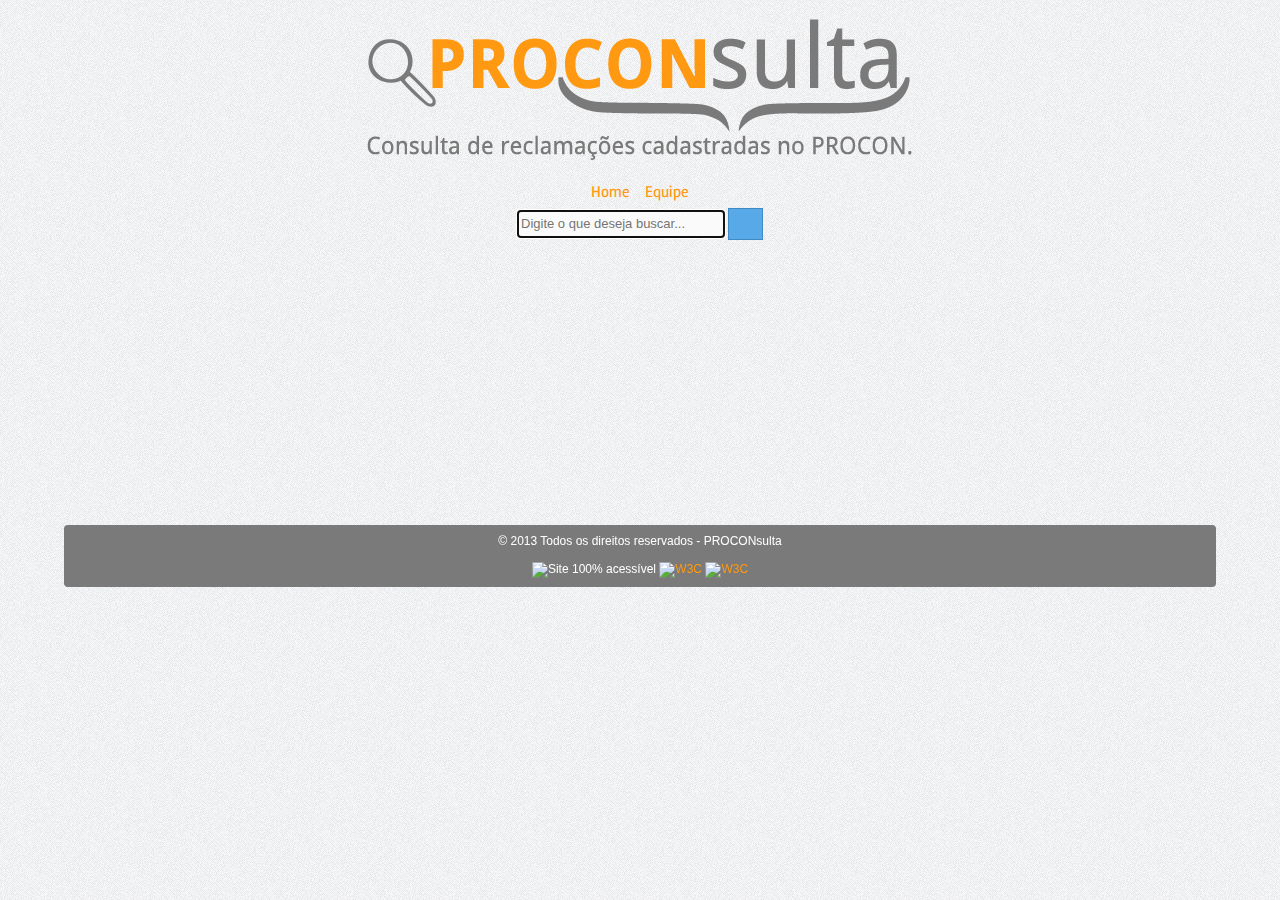
==== index.html @ cb6bcbff "Update index.html" ====
<!DOCTYPE html>
<html lang="pt-br">
    <head>
        <meta charset="utf-8">
        <title>PROCONsulta - Consulta de reclamações cadastradas no PROCON.</title>
        <!-- <meta name="viewport" content="width=device-width, initial-scale=1.0, maximum-scale=1"> -->
        <meta name="viewport" content="target-densitydpi=device-dpi, initial-scale=1.0, maximum-scale=1">
        <link href='http://fonts.googleapis.com/css?family=Rambla' rel='stylesheet' type='text/css'>
        <link rel="shortcut icon" href="img/favicon.ico" type="image/x-icon" >
        <link rel="stylesheet" type="text/css" href="css/estilo.css" >
        <link rel="stylesheet" type="text/css" href="css/busca.css" >

    </head>
    <body>

        <header>
            <nav class="padding10">
                <img src="img/logo_sf.png" alt="Logomarca PROCONsulta">
                <ul>
                    <li><a href="/" title="Página Inicial">Home</a></li>
                    <li><a href="equipe.html" title="Equipe">Equipe</a></li>
                </ul>
                <div id="search">
                    <form action="/search" id="form-busca" method="post">
                        <input id="busca-html5" name="q" type="text" required="required" placeholder="Digite o que deseja buscar..." autofocus />
                        <input id="buscar-busca-html5" type="submit" value="BUSCAR" title="Iniciar busca" />
                    </form>
                </div>
            </nav>


            <!--*criar um QR code
            *configurar busca -->


        </header>
        <article>
            <br />
            <div id="map_canvas"></div>
        </article>
        <footer id="rodape">
            <p>&copy; 2013 Todos os direitos reservados - PROCONsulta</p><br />
            <img src="http://www.acessobrasil.org.br/dasilva/imgs/selo_acessobr92x47.gif" alt="Site 100% acessível" />
            <a href="http://validator.w3.org/check?uri=referer" target="_blank" title="Selo de Validação da HTML5"><img src="http://www.jonasesteves.com/trabalhos/nexti/img/w3cvalidhtml5.jpg" alt="W3C" /></a>
            <a href="http://jigsaw.w3.org/css-validator/check/referer" target="_blank" title="Selo de Validação da CSS3"><img src="http://www.jonasesteves.com/trabalhos/nexti/img/vcss-blue.gif" alt="W3C" /></a>


        </footer>
        
		<!-- SCRIPT NO FIM DO BODY -->
        <script src="http://maps.googleapis.com/maps/api/js?key=AIzaSyDe7t2TZYmZ5GHXAviQ7BC-o5US043Kwrk&amp;sensor=true"></script>
        <script type="text/javascript" src="js/location.js"></script>
        <script type="text/javascript" src="js/xml.js"></script>
    </body>
</html>
---- css/estilo.css ----
/* 
    Document   : estilo
    Created on : 11/01/2013, 20:59:05
    Author     : Jonas Esteves
    Description: Estilo da página inicial.
        Purpose of the stylesheet follows.


        Procom = #FF9911
        Sulta  = #7A7A7A
*/

* {
    border: 0;
    margin: 0;
    padding: 0;
}

.padding10 {
    padding: 10px;
}

body {
    background: #eee url('../img/bg.jpg') repeat;
    font-family: 'Rambla', sans-serif;
    text-align: center;
}


img {
    max-width: 100%;
}

nav {
    background: #eee url('../img/bg.jpg') repeat;
}

nav a, ul{
    /*ddisplay: inline-block;*/
    vertical-align: middle;
}

nav li{
    display: inline-block;
    padding: 6px;
}

footer{
    background: #7a7a7a;
    border-radius: 4px;
    color: white;
    font-family: arial;
    font-size: 12px;
    margin: 0 auto;
    margin-top: 20px;
    max-width: 90%; /*caixa header vai ocupar 90% da tela*/
    padding: 0.75em 0;
    text-align: center;
}

a {
    color: #ff9911;
    text-decoration: none;
}

#map_canvas {
    display: inline-block;
    height: 200px;
    margin-top: 30px;
    text-align: center;
    width: 500px;
    max-width: 85%;
}

.tabela {
    border: 0.1em solid #7a7a7a;
    border-radius: 4px;
    display: inline-block;
    text-align: center;
}

.td{
    border: 0.1em solid #7a7a7a;
    border-radius: 4px;
}
---- css/busca.css ----
/* 
    Document   : busca
    Created on : 12/01/2013, 15:19:34
    Author     : Jonas
    Description:
        Purpose of the stylesheet follows.
*/

#busca-html5 {
    background: #FAFAFA;
    border: none;
    border: 1px solid #BFBFBF !important;
    color: #2f2f2f;
    display: inline;
    /*ffloat: left;*/
    font: normal 100% Arial,Helvetica,sans-serif;
    font-size: 13px;
    height: 20px;
    margin: 0 0 0 0;
    max-width: 100%;
    /*ooutline: none;*/
    padding: 3px 3px;
    width: 200px;
}

input#buscar-busca-html5 {
    background: #58A9E8 url(https://lh4.googleusercontent.com/-QE1imp0WR7E/ToaJ-T4s_tI/AAAAAAAACJM/OIwx673LHVc/h80/buscar.png) 3px 2px no-repeat;
    border: 1px solid #4189C1 !important;
    display: inline;
    color: white;
    cursor: pointer;
    height: 32px;
    margin: 0 0 0 0;
    /*mmargin-left: 8px !important;*/
    text-indent: -9999px;
    width: 35px;
}

input#buscar-busca-html5:active {
    background: #71b8ef url(https://lh4.googleusercontent.com/-QE1imp0WR7E/ToaJ-T4s_tI/AAAAAAAACJM/OIwx673LHVc/h80/buscar.png) 3px 2px no-repeat;
}
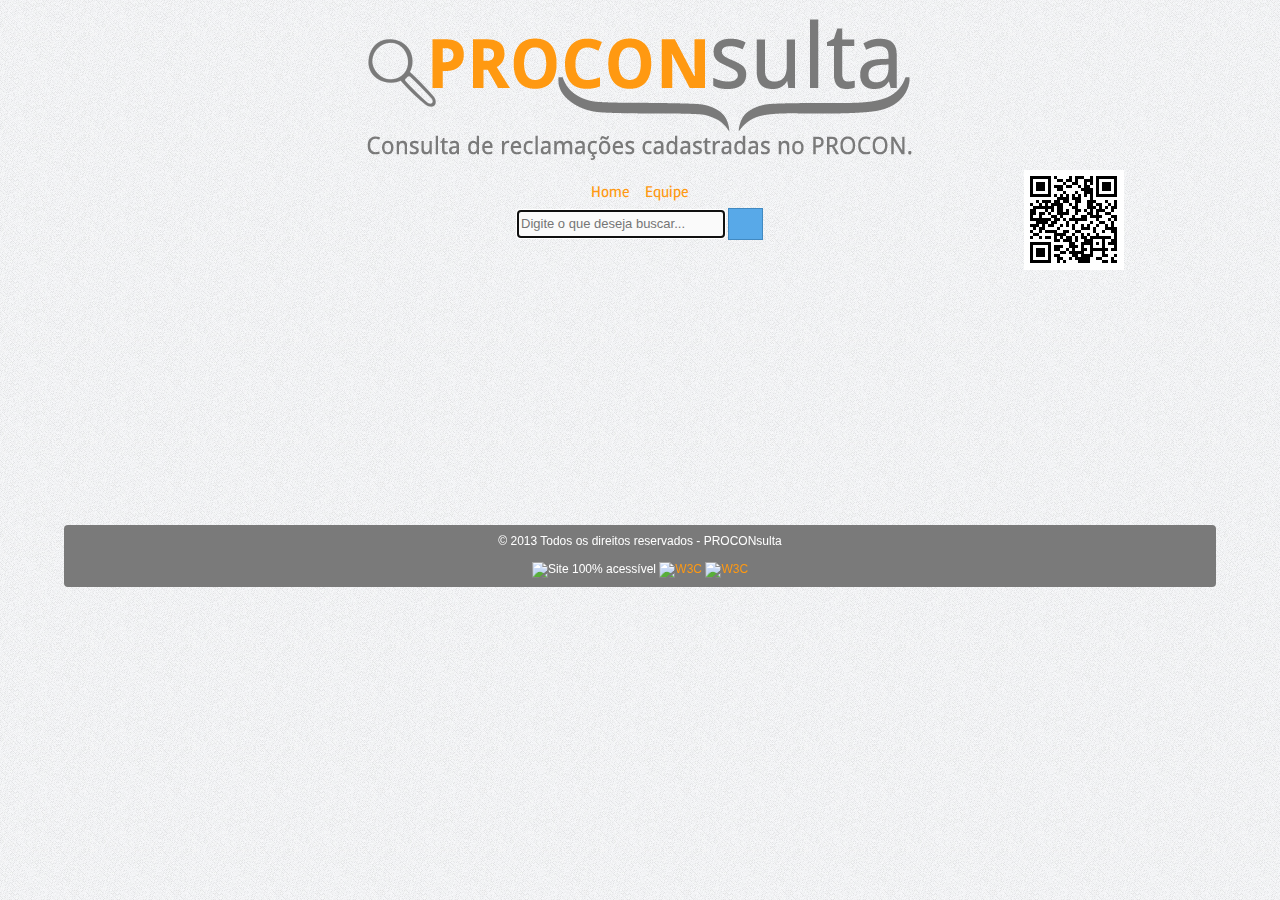
==== commit b9edb1b7: "Update" ====
--- a/index.html
+++ b/index.html
@@ -28,26 +28,22 @@
                 </div>
             </nav>
 
-
-            <!--*criar um QR code
-            *configurar busca -->
-
-
         </header>
         <article>
             <br />
             <div id="map_canvas"></div>
         </article>
+        
+        <div id="qrcode"><img src="img/chart.png" alt="QRCode"/></div>
+        
         <footer id="rodape">
             <p>&copy; 2013 Todos os direitos reservados - PROCONsulta</p><br />
             <img src="http://www.acessobrasil.org.br/dasilva/imgs/selo_acessobr92x47.gif" alt="Site 100% acessível" />
             <a href="http://validator.w3.org/check?uri=referer" target="_blank" title="Selo de Validação da HTML5"><img src="http://www.jonasesteves.com/trabalhos/nexti/img/w3cvalidhtml5.jpg" alt="W3C" /></a>
             <a href="http://jigsaw.w3.org/css-validator/check/referer" target="_blank" title="Selo de Validação da CSS3"><img src="http://www.jonasesteves.com/trabalhos/nexti/img/vcss-blue.gif" alt="W3C" /></a>
+        </footer>
 
-
-        </footer>
-        
-		<!-- SCRIPT NO FIM DO BODY -->
+        <!-- SCRIPT NO FIM DO BODY -->
         <script src="http://maps.googleapis.com/maps/api/js?key=AIzaSyDe7t2TZYmZ5GHXAviQ7BC-o5US043Kwrk&amp;sensor=true"></script>
         <script type="text/javascript" src="js/location.js"></script>
         <script type="text/javascript" src="js/xml.js"></script>
--- a/css/estilo.css
+++ b/css/estilo.css
@@ -36,13 +36,16 @@
 }
 
 nav a, ul{
-    /*ddisplay: inline-block;*/
     vertical-align: middle;
 }
 
 nav li{
     display: inline-block;
     padding: 6px;
+}
+
+aside {
+    text-align: center;
 }
 
 footer{
@@ -72,6 +75,16 @@
     max-width: 85%;
 }
 
+#qrcode {
+        position: absolute;
+        margin-left: 80%;
+        top: 170px;
+    }
+
+    .esquerda {
+        text-align: left;
+    }
+    
 .tabela {
     border: 0.1em solid #7a7a7a;
     border-radius: 4px;
@@ -83,3 +96,10 @@
     border: 0.1em solid #7a7a7a;
     border-radius: 4px;
 }
+
+@media screen and (max-width: 460px) {
+    
+    #qrcode {
+        display: none;
+    }
+}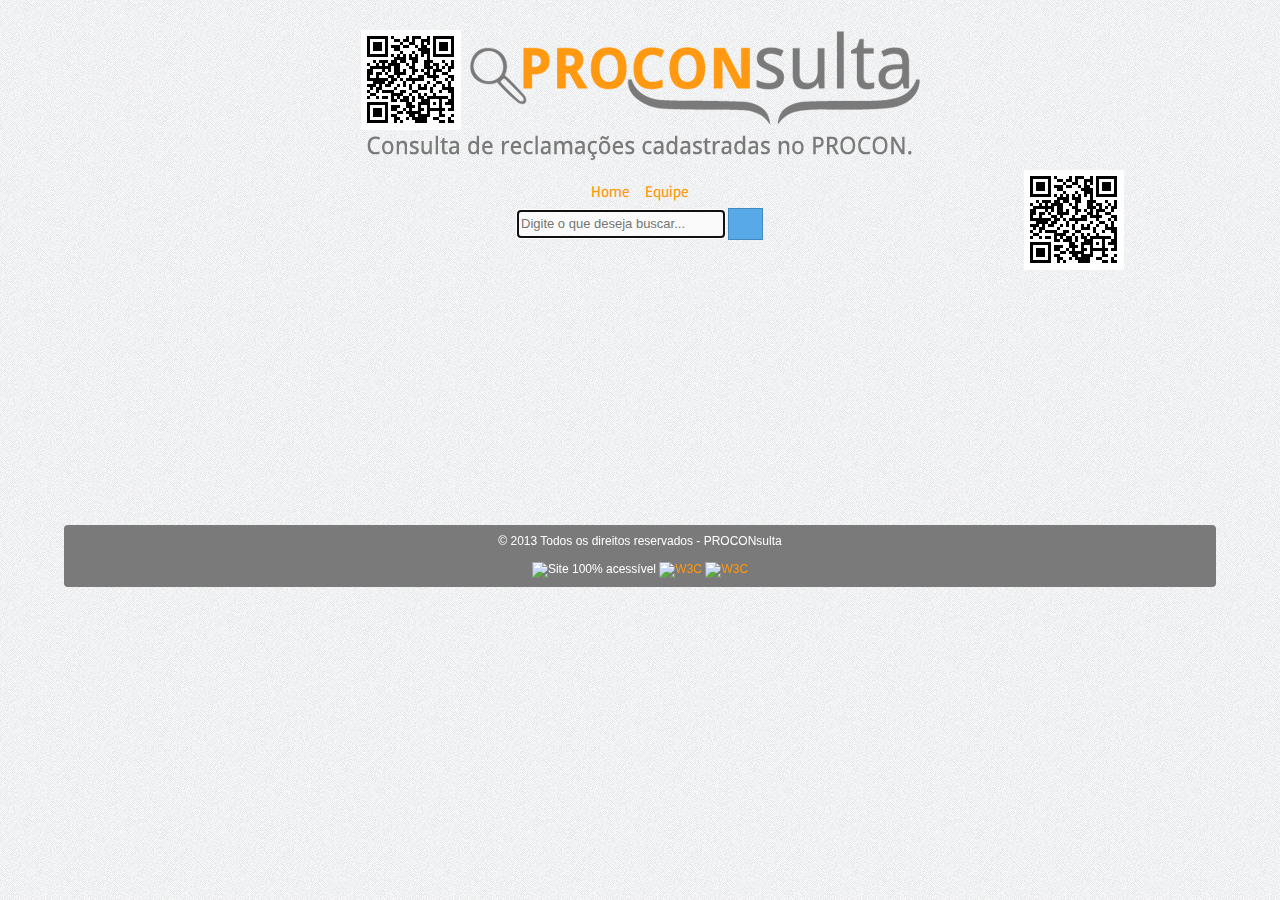
==== commit 1b2bd8e7: "update" ====
--- a/index.html
+++ b/index.html
@@ -15,13 +15,13 @@
 
         <header>
             <nav class="padding10">
-                <img src="img/logo_sf.png" alt="Logomarca PROCONsulta">
+                <img src="img/logo_qr.png" alt="Logomarca PROCONsulta">
                 <ul>
-                    <li><a href="/" title="Página Inicial">Home</a></li>
+                    <li><a href="/PROCONsulta" title="Página Inicial">Home</a></li>
                     <li><a href="equipe.html" title="Equipe">Equipe</a></li>
                 </ul>
                 <div id="search">
-                    <form action="/search" id="form-busca" method="post">
+                    <form action="/pesquisar" id="form-busca" method="post" autocomplete="off">
                         <input id="busca-html5" name="q" type="text" required="required" placeholder="Digite o que deseja buscar..." autofocus />
                         <input id="buscar-busca-html5" type="submit" value="BUSCAR" title="Iniciar busca" />
                     </form>
--- a/css/estilo.css
+++ b/css/estilo.css
@@ -76,15 +76,22 @@
 }
 
 #qrcode {
-        position: absolute;
-        margin-left: 80%;
-        top: 170px;
-    }
+    position: absolute;
+    margin-left: 80%;
+    top: 170px;
+}
 
-    .esquerda {
-        text-align: left;
-    }
-    
+.pesquisa {
+    color: red;
+    text-align: left;
+}
+
+.sugestao {
+    background: white;
+    color: blue;
+    text-align: left;
+}
+
 .tabela {
     border: 0.1em solid #7a7a7a;
     border-radius: 4px;
@@ -98,7 +105,7 @@
 }
 
 @media screen and (max-width: 460px) {
-    
+
     #qrcode {
         display: none;
     }
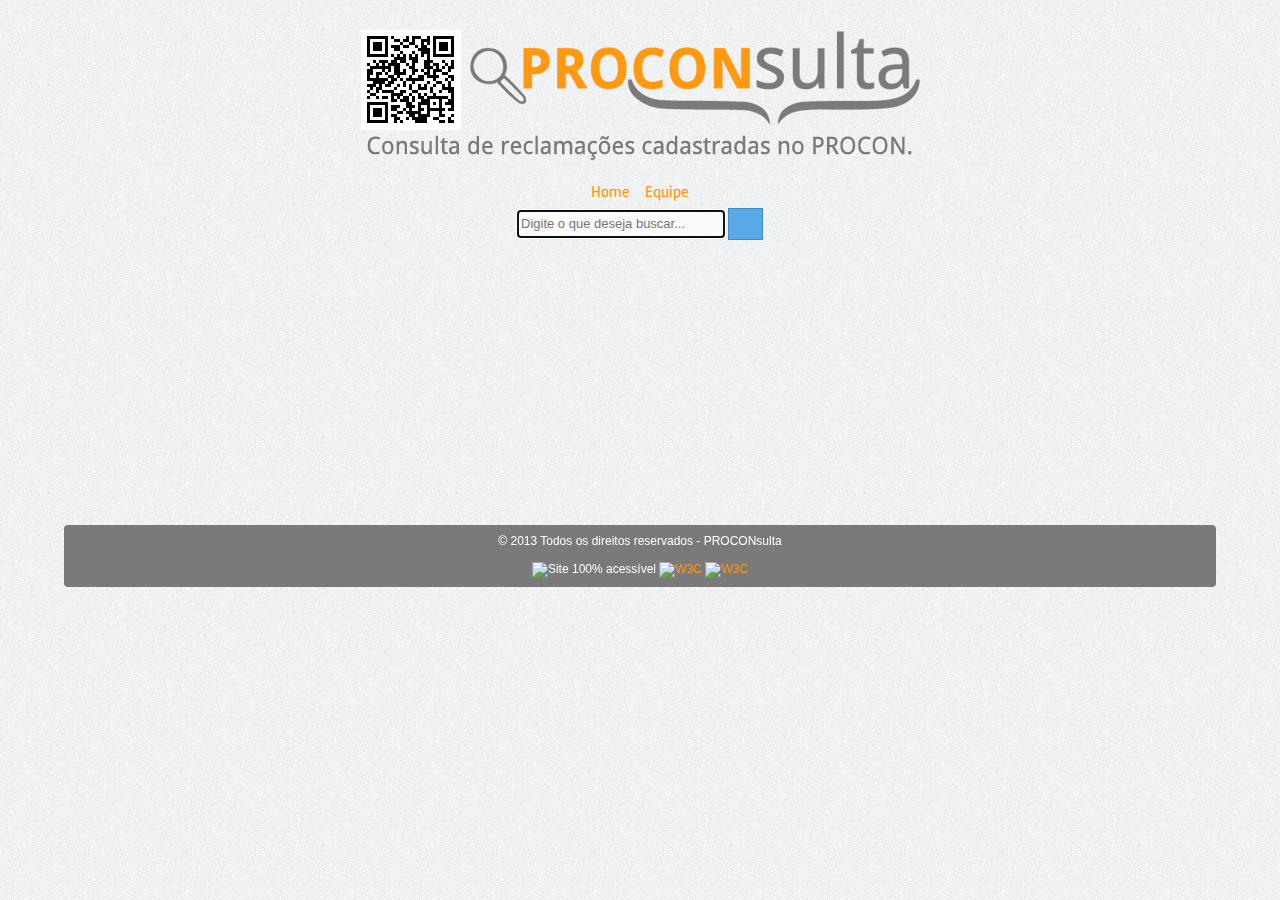
==== commit e38029f9: "update" ====
--- a/index.html
+++ b/index.html
@@ -34,8 +34,6 @@
             <div id="map_canvas"></div>
         </article>
         
-        <div id="qrcode"><img src="img/chart.png" alt="QRCode"/></div>
-        
         <footer id="rodape">
             <p>&copy; 2013 Todos os direitos reservados - PROCONsulta</p><br />
             <img src="http://www.acessobrasil.org.br/dasilva/imgs/selo_acessobr92x47.gif" alt="Site 100% acessível" />
